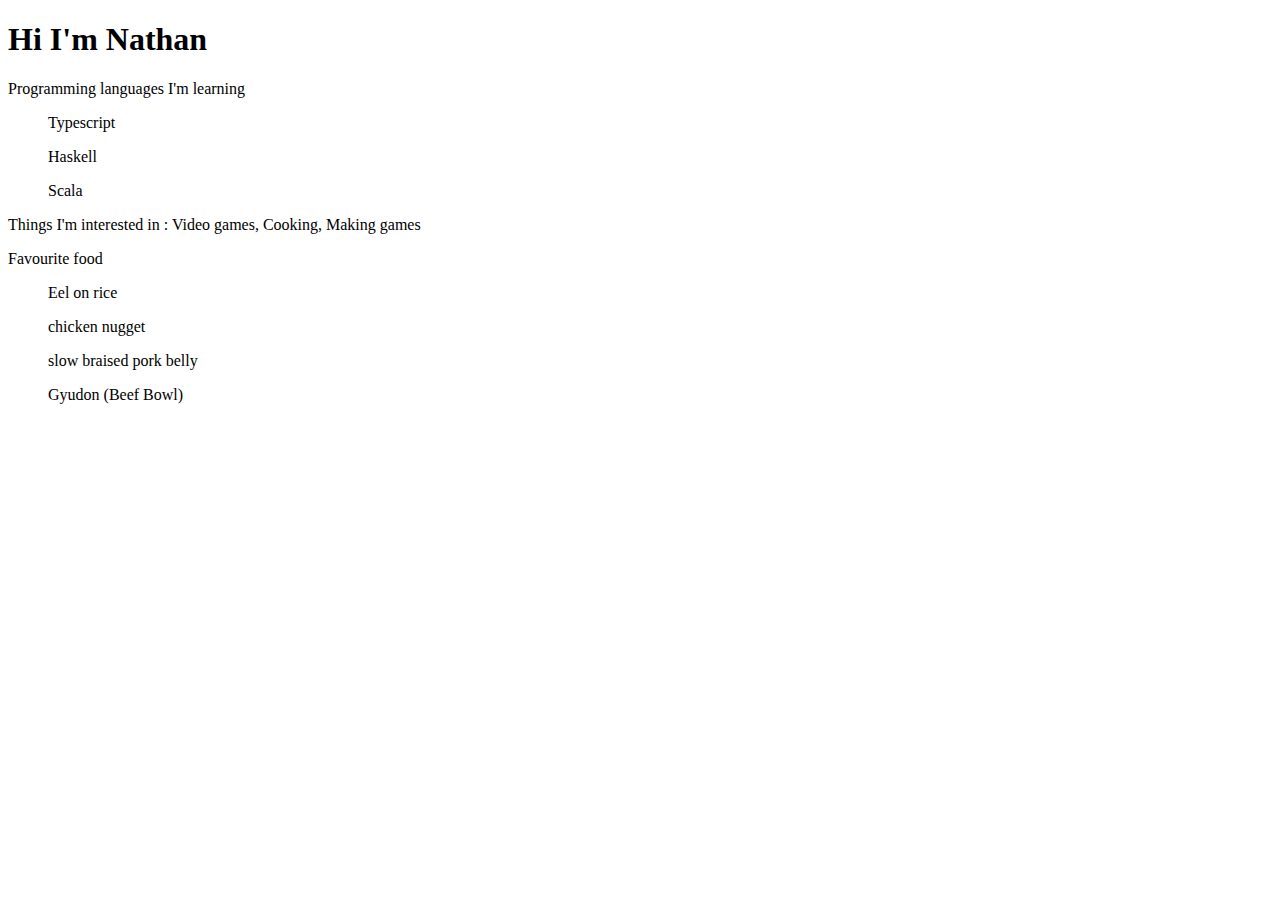
==== index.html @ 92c3c271 "index page" ====
<!DOCTYPE html>
<html>
<head>
<title>Page Title</title>
</head>
<body>

<h1>Hi I'm Nathan</h1>
<li> Programming languages I'm learning 
	<ul> Typescript </ul>
	<ul> Haskell </ul>
	<ul> Scala </ul>
</li>

<p> 
Things I'm interested in : 
Video games,
Cooking,
Making games
</p>

<li> Favourite food
	<ol> Eel on rice </ol>
	<ol> chicken nugget </ol>
	<ol> slow braised pork belly </ol>
	<ol> Gyudon (Beef Bowl) </ol>
</li>



</body>
</html>
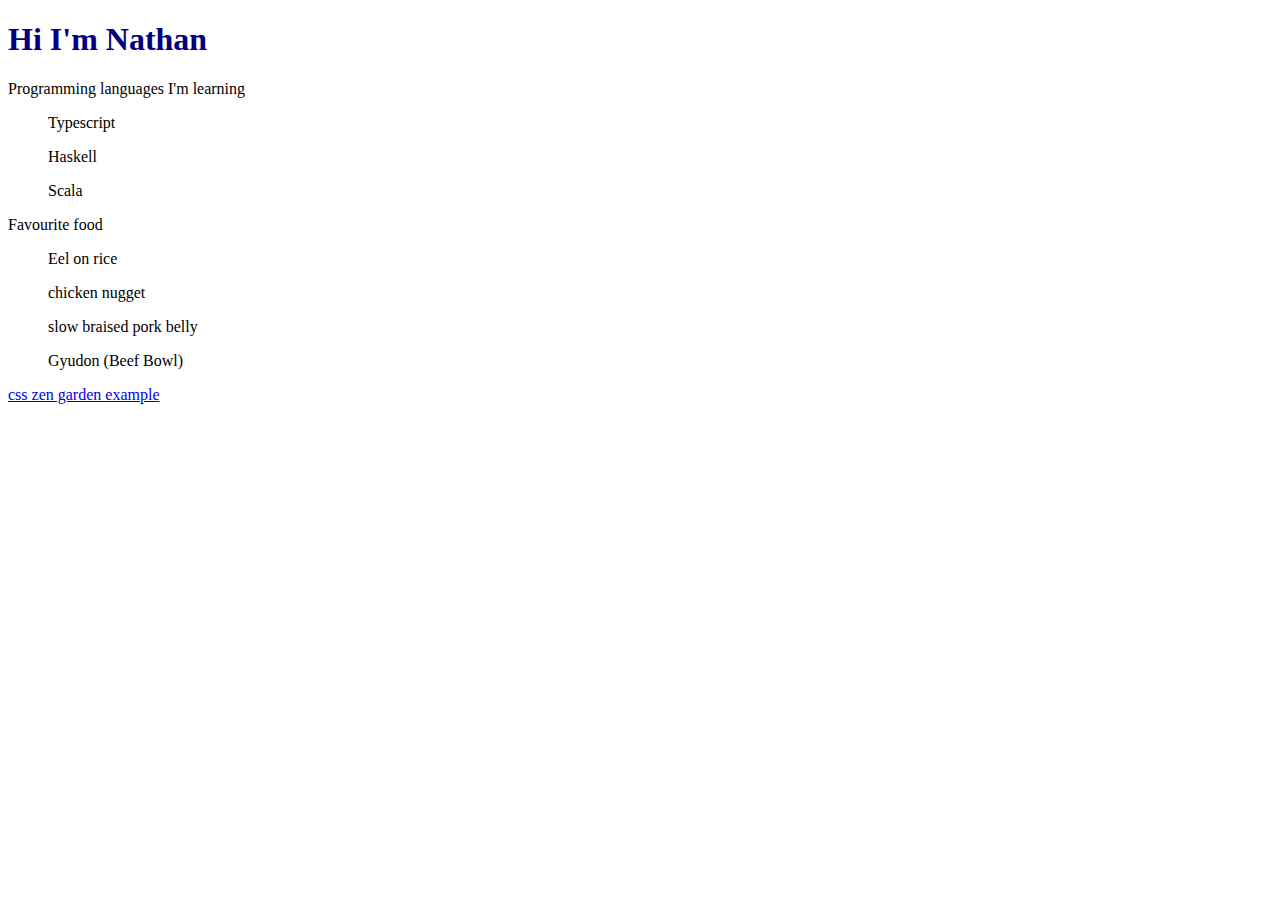
==== commit df03163e: "added some css magic" ====
--- a/index.html
+++ b/index.html
@@ -2,31 +2,49 @@
 <html>
 <head>
 <title>Page Title</title>
+<link rel="stylesheet" type="text/css" href="style.css">
+<link rel="stylesheet" type="text/css" href="magic.css">
+<link rel="stylesheet" href="http://icono-49d6.kxcdn.com/icono.min.css">
+<script src="https://ajax.googleapis.com/ajax/libs/jquery/3.3.1/jquery.min.js"></script>
 </head>
 <body>
 
 <h1>Hi I'm Nathan</h1>
 <li> Programming languages I'm learning 
-	<ul> Typescript </ul>
-	<ul> Haskell </ul>
-	<ul> Scala </ul>
+	<ul>
+		Typescript 
+		<i class="icono-instagram"> </i> 
+	</ul> 
+	<ul> 
+		Haskell 
+		<i class="icono-image magic"> </i> 
+	</ul> 
+	<ul> 
+		Scala 
+		<i class="icono-gear"> </i>  
+	</ul> 
 </li>
-
-<p> 
-Things I'm interested in : 
-Video games,
-Cooking,
-Making games
-</p>
-
+<div class="contain">
+<div class="">
 <li> Favourite food
 	<ol> Eel on rice </ol>
 	<ol> chicken nugget </ol>
 	<ol> slow braised pork belly </ol>
 	<ol> Gyudon (Beef Bowl) </ol>
 </li>
+</div>
+</div>
 
+<a href="http://www.csszengarden.com/212/"> css zen garden example </a>
 
+<script >
+$('.magic').hover(function () {
+  $(this).addClass('magictime foolishOut');
+  setTimeout(function(){
+  	$('.magic').removeClass('magictime foolishOut');
+}, 1000);
+});
+</script>
 
 </body>
 </html> --- a/style.css
+++ b/style.css
@@ -0,0 +1,7 @@
+h1 {
+	color: navy;
+}
+
+.magic {
+	background-color: #333333
+}--- a/magic.css
+++ b/magic.css
@@ -0,0 +1 @@
+@charset "UTF-8";.magictime{animation-duration:1s;animation-fill-mode:both}.puffIn{animation-name:puffIn}@keyframes puffIn{0%{opacity:0;transform-origin:50% 50%;transform:scale(2,2);filter:blur(2px)}100%{opacity:1;transform-origin:50% 50%;transform:scale(1,1);filter:blur(0)}}.puffOut{animation-name:puffOut}@keyframes puffOut{0%{opacity:1;transform-origin:50% 50%;transform:scale(1,1);filter:blur(0)}100%{opacity:0;transform-origin:50% 50%;transform:scale(2,2);filter:blur(2px)}}.vanishIn{animation-name:vanishIn}@keyframes vanishIn{0%{opacity:0;transform-origin:50% 50%;transform:scale(2,2);filter:blur(90px)}100%{opacity:1;transform-origin:50% 50%;transform:scale(1,1);filter:blur(0)}}.vanishOut{animation-name:vanishOut}@keyframes vanishOut{0%{opacity:1;transform-origin:50% 50%;transform:scale(1,1);filter:blur(0)}100%{opacity:0;transform-origin:50% 50%;transform:scale(2,2);filter:blur(20px)}}.boingInUp{animation-name:boingInUp}@keyframes boingInUp{0%{opacity:0;transform-origin:50% 0;transform:perspective(800px) rotateX(-90deg)}50%{opacity:1;transform-origin:50% 0;transform:perspective(800px) rotateX(50deg)}100%{opacity:1;transform-origin:50% 0;transform:perspective(800px) rotateX(0)}}.boingOutDown{animation-name:boingOutDown}@keyframes boingOutDown{0%{opacity:1;transform-origin:100% 100%;transform:perspective(800px) rotateX(0) rotateY(0)}20%{opacity:1;transform-origin:100% 100%;transform:perspective(800px) rotateX(0) rotateY(10deg)}30%{opacity:1;transform-origin:0 100%;transform:perspective(800px) rotateX(0) rotateY(0)}40%{opacity:1;transform-origin:0 100%;transform:perspective(800px) rotateX(10deg) rotateY(10deg)}100%{opacity:0;transform-origin:100% 100%;transform:perspective(800px) rotateX(90deg) rotateY(0)}}.bombLeftOut{animation-name:bombLeftOut}@keyframes bombLeftOut{0%{opacity:1;transform-origin:50% 50%;transform:rotate(0);filter:blur(0)}50%{opacity:1;transform-origin:-100% 50%;transform:rotate(-160deg);filter:blur(0)}100%{opacity:0;transform-origin:-100% 50%;transform:rotate(-160deg);filter:blur(20px)}}.bombRightOut{animation-name:bombRightOut}@keyframes bombRightOut{0%{opacity:1;transform-origin:50% 50%;transform:rotate(0);filter:blur(0)}50%{opacity:1;transform-origin:200% 50%;transform:rotate(160deg);filter:blur(0)}100%{opacity:0;transform-origin:200% 50%;transform:rotate(160deg);filter:blur(20px)}}.magic{animation-name:magic}@keyframes magic{0%{opacity:1;transform-origin:100% 200%;transform:scale(1,1) rotate(0)}100%{opacity:0;transform-origin:200% 500%;transform:scale(0,0) rotate(270deg)}}.swap{animation-name:swap}@keyframes swap{0%{opacity:0;transform-origin:0 100%;transform:scale(0,0) translate(-700px,0)}100%{opacity:1;transform-origin:100% 100%;transform:scale(1,1) translate(0,0)}}.twisterInDown{animation-name:twisterInDown}@keyframes twisterInDown{0%{opacity:0;transform-origin:0 100%;transform:scale(0,0) rotate(360deg) translateY(-100%)}30%{transform-origin:0 100%;transform:scale(0,0) rotate(360deg) translateY(-100%)}100%{opacity:1;transform-origin:100% 100%;transform:scale(1,1) rotate(0) translateY(0)}}.twisterInUp{animation-name:twisterInUp}@keyframes twisterInUp{0%{opacity:0;transform-origin:100% 0;transform:scale(0,0) rotate(360deg) translateY(100%)}30%{transform-origin:100% 0;transform:scale(0,0) rotate(360deg) translateY(100%)}100%{opacity:1;transform-origin:0 0;transform:scale(1,1) rotate(0) translateY(0)}}.foolishIn{animation-name:foolishIn}@keyframes foolishIn{0%{opacity:0;transform-origin:50% 50%;transform:scale(0,0) rotate(360deg)}20%{opacity:1;transform-origin:0 100%;transform:scale(.5,.5) rotate(0)}40%{opacity:1;transform-origin:100% 100%;transform:scale(.5,.5) rotate(0)}60%{opacity:1;transform-origin:0;transform:scale(.5,.5) rotate(0)}80%{opacity:1;transform-origin:0 0;transform:scale(.5,.5) rotate(0)}100%{opacity:1;transform-origin:50% 50%;transform:scale(1,1) rotate(0)}}.foolishOut{animation-name:foolishOut}@keyframes foolishOut{0%{opacity:1;transform-origin:50% 50%;transform:scale(1,1) rotate(360deg)}20%{opacity:1;transform-origin:0 0;transform:scale(.5,.5) rotate(0)}40%{opacity:1;transform-origin:100% 0;transform:scale(.5,.5) rotate(0)}60%{opacity:1;transform-origin:0;transform:scale(.5,.5) rotate(0)}80%{opacity:1;transform-origin:0 100%;transform:scale(.5,.5) rotate(0)}100%{opacity:0;transform-origin:50% 50%;transform:scale(0,0) rotate(0)}}.holeOut{animation-name:holeOut}@keyframes holeOut{0%{opacity:1;transform-origin:50% 50%;transform:scale(1,1) rotateY(0)}100%{opacity:0;transform-origin:50% 50%;transform:scale(0,0) rotateY(180deg)}}.swashIn{animation-name:swashIn}@keyframes swashIn{0%{opacity:0;transform-origin:50% 50%;transform:scale(0,0)}90%{opacity:1;transform-origin:50% 50%;transform:scale(.9,.9)}100%{opacity:1;transform-origin:50% 50%;transform:scale(1,1)}}.swashOut{animation-name:swashOut}@keyframes swashOut{0%{opacity:1;transform-origin:50% 50%;transform:scale(1,1)}80%{opacity:1;transform-origin:50% 50%;transform:scale(.9,.9)}100%{opacity:0;transform-origin:50% 50%;transform:scale(0,0)}}.spaceInDown{animation-name:spaceInDown}@keyframes spaceInDown{0%{opacity:0;transform-origin:50% 100%;transform:scale(.2) translate(0,200%)}100%{opacity:1;transform-origin:50% 100%;transform:scale(1) translate(0,0)}}.spaceInLeft{animation-name:spaceInLeft}@keyframes spaceInLeft{0%{opacity:0;transform-origin:0 50%;transform:scale(.2) translate(-200%,0)}100%{opacity:1;transform-origin:0 50%;transform:scale(1) translate(0,0)}}.spaceInRight{animation-name:spaceInRight}@keyframes spaceInRight{0%{opacity:0;transform-origin:100% 50%;transform:scale(.2) translate(200%,0)}100%{opacity:1;transform-origin:100% 50%;transform:scale(1) translate(0,0)}}.spaceInUp{animation-name:spaceInUp}@keyframes spaceInUp{0%{opacity:0;transform-origin:50% 0;transform:scale(.2) translate(0,-200%)}100%{opacity:1;transform-origin:50% 0;transform:scale(1) translate(0,0)}}.spaceOutDown{animation-name:spaceOutDown}@keyframes spaceOutDown{0%{opacity:1;transform-origin:50% 100%;transform:scale(1) translate(0,0)}100%{opacity:0;transform-origin:50% 100%;transform:scale(.2) translate(0,200%)}}.spaceOutLeft{animation-name:spaceOutLeft}@keyframes spaceOutLeft{0%{opacity:1;transform-origin:0 50%;transform:scale(1) translate(0,0)}100%{opacity:0;transform-origin:0 50%;transform:scale(.2) translate(-200%,0)}}.spaceOutRight{animation-name:spaceOutRight}@keyframes spaceOutRight{0%{opacity:1;transform-origin:100% 50%;transform:scale(1) translate(0,0)}100%{opacity:0;transform-origin:100% 50%;transform:scale(.2) translate(200%,0)}}.spaceOutUp{animation-name:spaceOutUp}@keyframes spaceOutUp{0%{opacity:1;transform-origin:50% 0;transform:scale(1) translate(0,0)}100%{opacity:0;transform-origin:50% 0;transform:scale(.2) translate(0,-200%)}}.perspectiveDown{animation-name:perspectiveDown}@keyframes perspectiveDown{0%{transform-origin:0 100%;transform:perspective(800px) rotateX(0)}100%{transform-origin:0 100%;transform:perspective(800px) rotateX(-180deg)}}.perspectiveDownReturn{animation-name:perspectiveDownReturn}@keyframes perspectiveDownReturn{0%{transform-origin:0 100%;transform:perspective(800px) rotateX(-180deg)}100%{transform-origin:0 100%;transform:perspective(800px) rotateX(0)}}.perspectiveLeft{animation-name:perspectiveLeft}@keyframes perspectiveLeft{0%{transform-origin:0 0;transform:perspective(800px) rotateY(0)}100%{transform-origin:0 0;transform:perspective(800px) rotateY(-180deg)}}.perspectiveLeftReturn{animation-name:perspectiveLeftReturn}@keyframes perspectiveLeftReturn{0%{transform-origin:0 0;transform:perspective(800px) rotateY(-180deg)}100%{transform-origin:0 0;transform:perspective(800px) rotateY(0)}}.perspectiveRight{animation-name:perspectiveRight}@keyframes perspectiveRight{0%{transform-origin:100% 0;transform:perspective(800px) rotateY(0)}100%{transform-origin:100% 0;transform:perspective(800px) rotateY(180deg)}}.perspectiveRightReturn{animation-name:perspectiveRightReturn}@keyframes perspectiveRightReturn{0%{transform-origin:100% 0;transform:perspective(800px) rotateY(180deg)}100%{transform-origin:100% 0;transform:perspective(800px) rotateY(0)}}.perspectiveUp{animation-name:perspectiveUp}@keyframes perspectiveUp{0%{transform-origin:0 0;transform:perspective(800px) rotateX(0)}100%{transform-origin:0 0;transform:perspective(800px) rotateX(180deg)}}.perspectiveUpReturn{animation-name:perspectiveUpReturn}@keyframes perspectiveUpReturn{0%{transform-origin:0 0;transform:perspective(800px) rotateX(180deg)}100%{transform-origin:0 0;transform:perspective(800px) rotateX(0)}}.rotateDown{animation-name:rotateDown}@keyframes rotateDown{0%{opacity:1;transform-origin:0 0;transform:perspective(800px) rotateX(0) translateZ(0)}100%{opacity:0;transform-origin:50% 100%;transform:perspective(800px) rotateX(-180deg) translateZ(300px)}}.rotateLeft{animation-name:rotateLeft}@keyframes rotateLeft{0%{opacity:1;transform-origin:0 0;transform:perspective(800px) rotateY(0) translateZ(0)}100%{opacity:0;transform-origin:50% 0;transform:perspective(800px) rotateY(180deg) translateZ(300px)}}.rotateRight{animation-name:rotateRight}@keyframes rotateRight{0%{opacity:1;transform-origin:0 0;transform:perspective(800px) rotateY(0) translate3d(0)}100%{opacity:0;transform-origin:50% 0;transform:perspective(800px) rotateY(-180deg) translateZ(150px)}}.rotateUp{animation-name:rotateUp}@keyframes rotateUp{0%{opacity:1;transform-origin:0 0;transform:perspective(800px) rotateX(0) translateZ(0)}100%{opacity:0;transform-origin:50% 0;transform:perspective(800px) rotateX(180deg) translateZ(100px)}}.slideDown{animation-name:slideDown}@keyframes slideDown{0%{transform-origin:0 0;transform:translateY(0)}100%{transform-origin:0 0;transform:translateY(100%)}}.slideDownReturn{animation-name:slideDownReturn}@keyframes slideDownReturn{0%{transform-origin:0 0;transform:translateY(100%)}100%{transform-origin:0 0;transform:translateY(0)}}.slideLeft{animation-name:slideLeft}@keyframes slideLeft{0%{transform-origin:0 0;transform:translateX(0)}100%{transform-origin:0 0;transform:translateX(-100%)}}.slideLeftReturn{animation-name:slideLeftReturn}@keyframes slideLeftReturn{0%{transform-origin:0 0;transform:translateX(-100%)}100%{transform-origin:0 0;transform:translateX(0)}}.slideRight{animation-name:slideRight}@keyframes slideRight{0%{transform-origin:0 0;transform:translateX(0)}100%{transform-origin:0 0;transform:translateX(100%)}}.slideRightReturn{animation-name:slideRightReturn}@keyframes slideRightReturn{0%{transform-origin:0 0;transform:translateX(100%)}100%{transform-origin:0 0;transform:translateX(0)}}.slideUp{animation-name:slideUp}@keyframes slideUp{0%{transform-origin:0 0;transform:translateY(0)}100%{transform-origin:0 0;transform:translateY(-100%)}}.slideUpReturn{animation-name:slideUpReturn}@keyframes slideUpReturn{0%{transform-origin:0 0;transform:translateY(-100%)}100%{transform-origin:0 0;transform:translateY(0)}}.openDownLeft{animation-name:openDownLeft}@keyframes openDownLeft{0%{transform-origin:bottom left;transform:rotate(0);animation-timing-function:ease-out}100%{transform-origin:bottom left;transform:rotate(-110deg);animation-timing-function:ease-in-out}}.openDownLeftReturn{animation-name:openDownLeftReturn}@keyframes openDownLeftReturn{0%{transform-origin:bottom left;transform:rotate(-110deg);animation-timing-function:ease-in-out}100%{transform-origin:bottom left;transform:rotate(0);animation-timing-function:ease-out}}.openDownRight{animation-name:openDownRight}@keyframes openDownRight{0%{transform-origin:bottom right;transform:rotate(0);animation-timing-function:ease-out}100%{transform-origin:bottom right;transform:rotate(110deg);animation-timing-function:ease-in-out}}.openDownRightReturn{animation-name:openDownRightReturn}@keyframes openDownRightReturn{0%{transform-origin:bottom right;transform:rotate(110deg);animation-timing-function:ease-in-out}100%{transform-origin:bottom right;transform:rotate(0);animation-timing-function:ease-out}}.openUpLeft{animation-name:openUpLeft}@keyframes openUpLeft{0%{transform-origin:top left;transform:rotate(0);animation-timing-function:ease-out}100%{transform-origin:top left;transform:rotate(110deg);animation-timing-function:ease-in-out}}.openUpLeftReturn{animation-name:openUpLeftReturn}@keyframes openUpLeftReturn{0%{transform-origin:top left;transform:rotate(110deg);animation-timing-function:ease-in-out}100%{transform-origin:top left;transform:rotate(0);animation-timing-function:ease-out}}.openUpRight{animation-name:openUpRight}@keyframes openUpRight{0%{transform-origin:top right;transform:rotate(0);animation-timing-function:ease-out}100%{transform-origin:top right;transform:rotate(-110deg);animation-timing-function:ease-in-out}}.openUpRightReturn{animation-name:openUpRightReturn}@keyframes openUpRightReturn{0%{transform-origin:top right;transform:rotate(-110deg);animation-timing-function:ease-in-out}100%{transform-origin:top right;transform:rotate(0);animation-timing-function:ease-out}}.openDownLeftOut{animation-name:openDownLeftOut}@keyframes openDownLeftOut{0%{opacity:1;transform-origin:bottom left;transform:rotate(0);animation-timing-function:ease-out}100%{opacity:0;transform-origin:bottom left;transform:rotate(-110deg);animation-timing-function:ease-in-out}}.openDownRightOut{animation-name:openDownRightOut}@keyframes openDownRightOut{0%{opacity:1;transform-origin:bottom right;transform:rotate(0);animation-timing-function:ease-out}100%{opacity:0;transform-origin:bottom right;transform:rotate(110deg);animation-timing-function:ease-in-out}}.openUpLeftOut{animation-name:openUpLeftOut}@keyframes openUpLeftOut{0%{opacity:1;transform-origin:top left;transform:rotate(0);animation-timing-function:ease-out}100%{opacity:0;transform-origin:top left;transform:rotate(110deg);animation-timing-function:ease-in-out}}.openUpRightOut{animation-name:openUpRightOut}@keyframes openUpRightOut{0%{opacity:1;transform-origin:top right;transform:rotate(0);animation-timing-function:ease-out}100%{opacity:0;transform-origin:top right;transform:rotate(-110deg);animation-timing-function:ease-in-out}}.tinDownIn{animation-name:tinDownIn}@keyframes tinDownIn{0%{opacity:0;transform:scale(1,1) translateY(900%)}50%,70%,90%{opacity:1;transform:scale(1.1,1.1) translateY(0)}100%,60%,80%{opacity:1;transform:scale(1,1) translateY(0)}}.tinDownOut{animation-name:tinDownOut}@keyframes tinDownOut{0%,20%,40%,50%{opacity:1;transform:scale(1,1) translateY(0)}10%,30%{opacity:1;transform:scale(1.1,1.1) translateY(0)}100%{opacity:0;transform:scale(1,1) translateY(900%)}}.tinLeftIn{animation-name:tinLeftIn}@keyframes tinLeftIn{0%{opacity:0;transform:scale(1,1) translateX(-900%)}50%,70%,90%{opacity:1;transform:scale(1.1,1.1) translateX(0)}100%,60%,80%{opacity:1;transform:scale(1,1) translateX(0)}}.tinLeftOut{animation-name:tinLeftOut}@keyframes tinLeftOut{0%,20%,40%,50%{opacity:1;transform:scale(1,1) translateX(0)}10%,30%{opacity:1;transform:scale(1.1,1.1) translateX(0)}100%{opacity:0;transform:scale(1,1) translateX(-900%)}}.tinRightIn{animation-name:tinRightIn}@keyframes tinRightIn{0%{opacity:0;transform:scale(1,1) translateX(900%)}50%,70%,90%{opacity:1;transform:scale(1.1,1.1) translateX(0)}100%,60%,80%{opacity:1;transform:scale(1,1) translateX(0)}}.tinRightOut{animation-name:tinRightOut}@keyframes tinRightOut{0%,20%,40%,50%{opacity:1;transform:scale(1,1) translateX(0)}10%,30%{opacity:1;transform:scale(1.1,1.1) translateX(0)}100%{opacity:0;transform:scale(1,1) translateX(900%)}}.tinUpIn{animation-name:tinUpIn}@keyframes tinUpIn{0%{opacity:0;transform:scale(1,1) translateY(-900%)}50%,70%,90%{opacity:1;transform:scale(1.1,1.1) translateY(0)}100%,60%,80%{opacity:1;transform:scale(1,1) translateY(0)}}.tinUpOut{animation-name:tinUpOut}@keyframes tinUpOut{0%,20%,40%,50%{opacity:1;transform:scale(1,1) translateY(0)}10%,30%{opacity:1;transform:scale(1.1,1.1) translateY(0)}100%{opacity:0;transform:scale(1,1) translateY(-900%)}}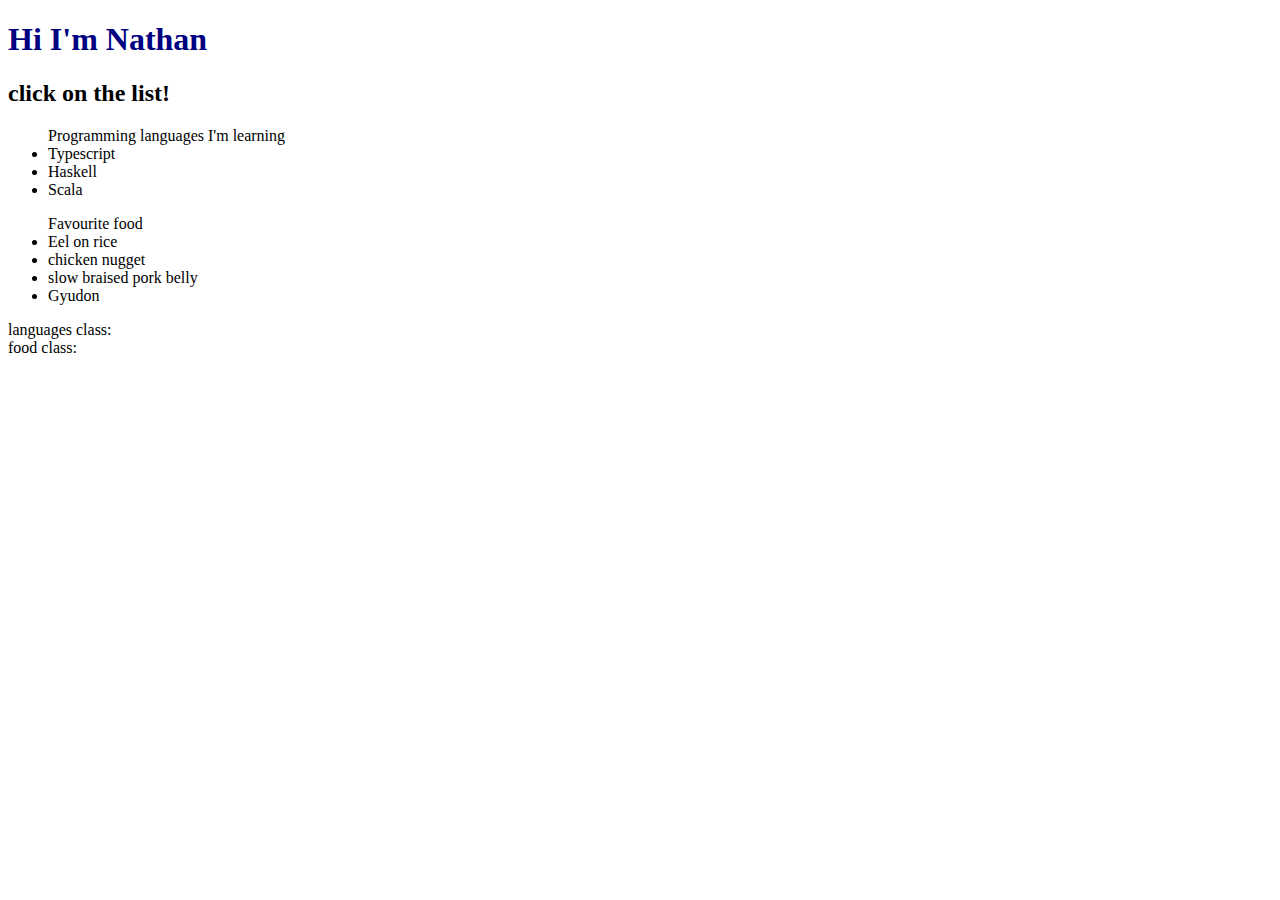
==== commit c776156e: "makes children inherit" ====
--- a/index.html
+++ b/index.html
@@ -4,46 +4,93 @@
 <title>Page Title</title>
 <link rel="stylesheet" type="text/css" href="style.css">
 <link rel="stylesheet" type="text/css" href="magic.css">
-<link rel="stylesheet" href="http://icono-49d6.kxcdn.com/icono.min.css">
+<link rel="stylesheet" jtype="text/css" href="icono.min.css">
 <script src="https://ajax.googleapis.com/ajax/libs/jquery/3.3.1/jquery.min.js"></script>
 </head>
 <body>
 
 <h1>Hi I'm Nathan</h1>
-<li> Programming languages I'm learning 
-	<ul>
+
+<h2> click on the list! </h2>
+
+<ul class="languages"> Programming languages I'm learning 
+	<li>
 		Typescript 
 		<i class="icono-instagram"> </i> 
-	</ul> 
-	<ul> 
+	</li> 
+	<li> 
 		Haskell 
 		<i class="icono-image magic"> </i> 
-	</ul> 
-	<ul> 
+	</li> 
+	<li> 
 		Scala 
 		<i class="icono-gear"> </i>  
-	</ul> 
-</li>
-<div class="contain">
-<div class="">
-<li> Favourite food
-	<ol> Eel on rice </ol>
-	<ol> chicken nugget </ol>
-	<ol> slow braised pork belly </ol>
-	<ol> Gyudon (Beef Bowl) </ol>
-</li>
-</div>
+	</li> 
+</ul>
+
+<ul class="food"> Favourite food
+	<li> Eel on rice </li>
+	<li> chicken nugget </li>
+	<li> slow braised pork belly </li>
+	<li> Gyudon </li>
+</ul>
+
+
+<div id="languagesClass">
+	languages class: 
 </div>
 
-<a href="http://www.csszengarden.com/212/"> css zen garden example </a>
+<div id="foodClass">
+	food class: 
+</div>
 
 <script >
+
+var allClassNames = ["inlineBlock", "block", "flex", "inlineFlex"]
+
 $('.magic').hover(function () {
-  $(this).addClass('magictime foolishOut');
-  setTimeout(function(){
-  	$('.magic').removeClass('magictime foolishOut');
-}, 1000);
+  	$(this).addClass('magictime foolishOut');
+		setTimeout(function(){
+  		$('.magic').removeClass('magictime foolishOut');
+	}, 1000);
 });
+
+
+
+$('.food').click(function () {
+	var len = allClassNames.length;
+	var newClass = "inlineBlock";
+	for(var i = 0; i < len; i++){
+		if($(this).hasClass(allClassNames[i])){
+			$(this).removeClass(allClassNames[i]);
+			newClass = allClassNames[(i+1) % len]
+			break;
+		}
+	}
+
+	$(this).addClass(newClass)
+	$('#foodClass').text("food class: " + newClass)
+}
+)
+
+
+$('.languages').click(function () {
+	var len = allClassNames.length;
+	
+	var newClass = "inlineBlock";
+	for(var i = 0; i < len; i++){
+		if($(this).hasClass(allClassNames[i])){
+			$(this).removeClass(allClassNames[i]);
+			newClass = allClassNames[(i+1) % len]
+			break;
+		}
+	}
+
+	$(this).addClass(newClass)
+	$('#languagesClass').text("languages class: " + newClass)
+}
+)
+
 </script>
 
 </body>
--- a/style.css
+++ b/style.css
@@ -1,7 +1,31 @@
 h1 {
-	color: navy;
-}
+  color: navy; }
 
 .magic {
-	background-color: #333333
-}+  background-color: #333333; }
+
+.inlineBlock {
+  display: inline-block;
+  background-color: cadetblue; }
+  .inlineBlock * {
+    display: inline-block; }
+
+.inlineFlex {
+  display: inline-flex;
+  background-color: cadetblue; }
+  .inlineFlex * {
+    display: inline-flex; }
+
+.flex {
+  display: flex;
+  background-color: sandybrown; }
+  .flex * {
+    display: flex; }
+
+.block {
+  display: block;
+  background-color: royalblue; }
+  .block * {
+    display: block; }
+
+/*# sourceMappingURL=style.css.map */
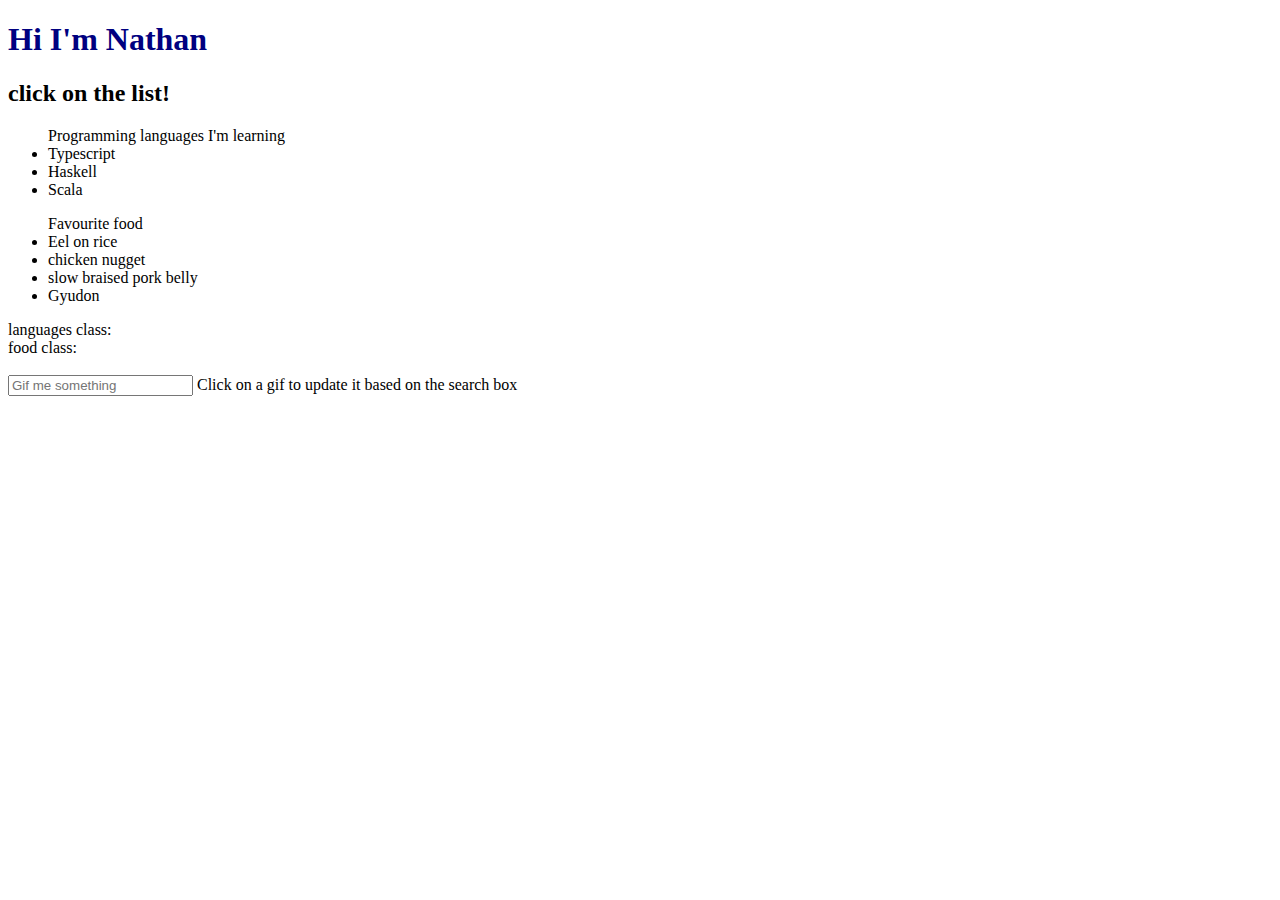
==== commit 12542133: "use unordered list" ====
--- a/index.html
+++ b/index.html
@@ -6,6 +6,7 @@
 <link rel="stylesheet" type="text/css" href="magic.css">
 <link rel="stylesheet" jtype="text/css" href="icono.min.css">
 <script src="https://ajax.googleapis.com/ajax/libs/jquery/3.3.1/jquery.min.js"></script>
+<script src="./trending.js"></script>
 </head>
 <body>
 
@@ -35,7 +36,6 @@
 	<li> Gyudon </li>
 </ul>
 
-
 <div id="languagesClass">
 	languages class: 
 </div>
@@ -44,7 +44,14 @@
 	food class: 
 </div>
 
+<br/>
+<input type='text' id='inputBox' placeholder="Gif me something"/>
+Click on a gif to update it based on the search box
+<ul id="gifList">
+</ul>
 <script >
+preLoad();
+getGifs();
 
 var allClassNames = ["inlineBlock", "block", "flex", "inlineFlex"]
 
@@ -55,8 +62,12 @@
 	}, 1000);
 });
 
-
-
+var frame = 0;
+var frameMax = 36;
+$('.food').hover(function(){
+	$('.food').addClass('rotate');
+	$('.rotate').trigger("rotatestart");
+})
 $('.food').click(function () {
 	var len = allClassNames.length;
 	var newClass = "inlineBlock";
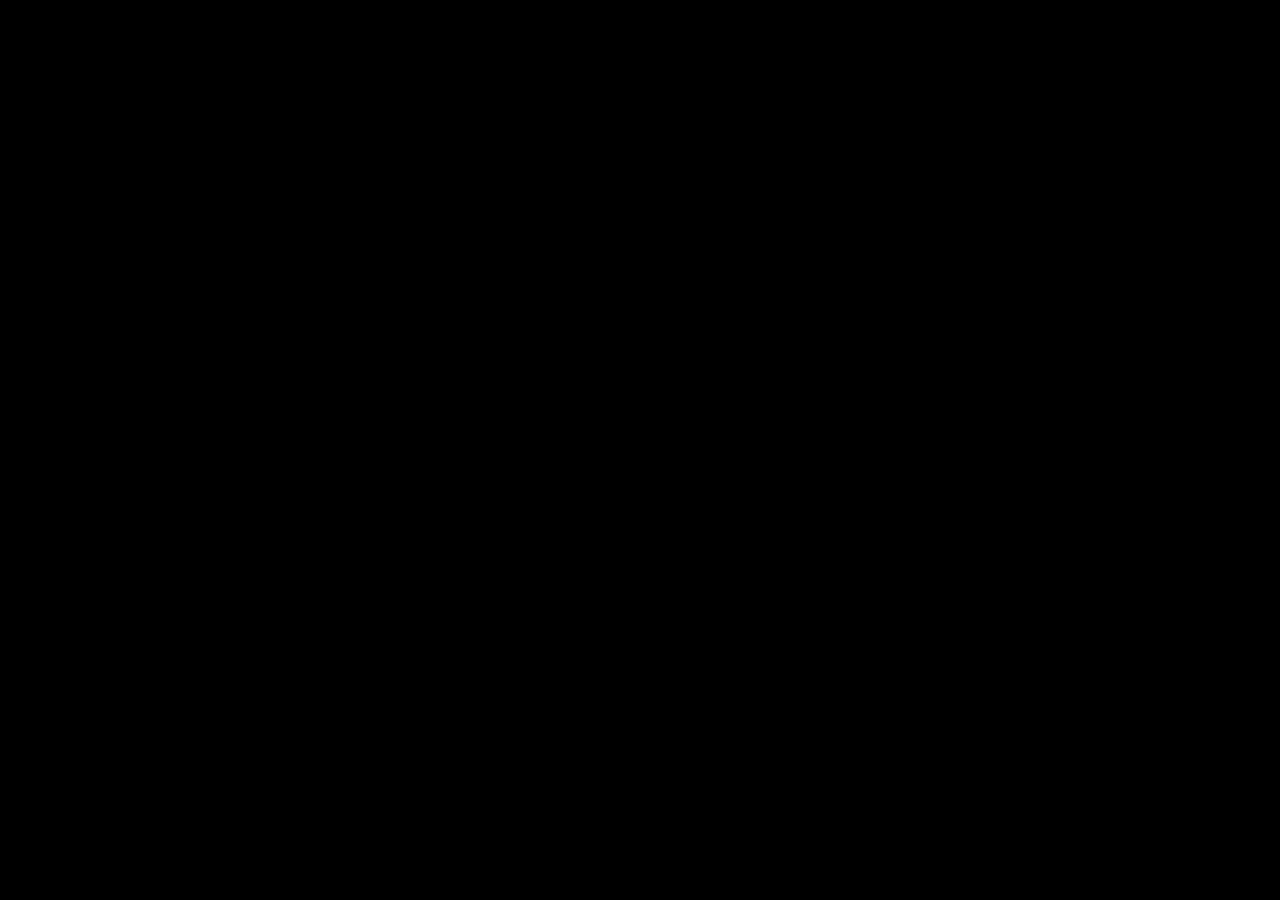
==== commit 63688ec6: "rename index" ====
--- a/index.html
+++ b/index.html
@@ -1,108 +1,268 @@
 <!DOCTYPE html>
-<html>
+<html xmlns='http://www.w3.org/1999/xhtml' lang='' xml:lang=''>
 <head>
-<title>Page Title</title>
-<link rel="stylesheet" type="text/css" href="style.css">
-<link rel="stylesheet" type="text/css" href="magic.css">
-<link rel="stylesheet" jtype="text/css" href="icono.min.css">
-<script src="https://ajax.googleapis.com/ajax/libs/jquery/3.3.1/jquery.min.js"></script>
-<script src="./trending.js"></script>
+	<meta charset='utf-8' />
+	<meta name='viewport' content='width=device-width, user-scalable=no' />
+	<link id='-gd-engine-icon' rel='icon' type='image/png' href='favicon.png' />
+	<title>MakeANest</title>
+	<style type='text/css'>
+
+		body {
+			touch-action: none;
+			margin: 0;
+			border: 0 none;
+			padding: 0;
+			text-align: center;
+			background-color: black;
+		}
+
+		#canvas {
+			display: block;
+			margin: 0;
+			color: white;
+		}
+
+		#canvas:focus {
+			outline: none;
+		}
+
+		.godot {
+			font-family: 'Noto Sans', 'Droid Sans', Arial, sans-serif;
+			color: #e0e0e0;
+			background-color: #3b3943;
+			background-image: linear-gradient(to bottom, #403e48, #35333c);
+			border: 1px solid #45434e;
+			box-shadow: 0 0 1px 1px #2f2d35;
+		}
+
+
+		/* Status display
+		 * ============== */
+
+		#status {
+			position: absolute;
+			left: 0;
+			top: 0;
+			right: 0;
+			bottom: 0;
+			display: flex;
+			justify-content: center;
+			align-items: center;
+			/* don't consume click events - make children visible explicitly */
+			visibility: hidden;
+		}
+
+		#status-progress {
+			width: 366px;
+			height: 7px;
+			background-color: #38363A;
+			border: 1px solid #444246;
+			padding: 1px;
+			box-shadow: 0 0 2px 1px #1B1C22;
+			border-radius: 2px;
+			visibility: visible;
+		}
+
+		@media only screen and (orientation:portrait) {
+			#status-progress {
+				width: 61.8%;
+			}
+		}
+
+		#status-progress-inner {
+			height: 100%;
+			width: 0;
+			box-sizing: border-box;
+			transition: width 0.5s linear;
+			background-color: #202020;
+			border: 1px solid #222223;
+			box-shadow: 0 0 1px 1px #27282E;
+			border-radius: 3px;
+		}
+
+		#status-indeterminate {
+			visibility: visible;
+			position: relative;
+		}
+
+		#status-indeterminate > div {
+			width: 4.5px;
+			height: 0;
+			border-style: solid;
+			border-width: 9px 3px 0 3px;
+			border-color: #2b2b2b transparent transparent transparent;
+			transform-origin: center 21px;
+			position: absolute;
+		}
+
+		#status-indeterminate > div:nth-child(1) { transform: rotate( 22.5deg); }
+		#status-indeterminate > div:nth-child(2) { transform: rotate( 67.5deg); }
+		#status-indeterminate > div:nth-child(3) { transform: rotate(112.5deg); }
+		#status-indeterminate > div:nth-child(4) { transform: rotate(157.5deg); }
+		#status-indeterminate > div:nth-child(5) { transform: rotate(202.5deg); }
+		#status-indeterminate > div:nth-child(6) { transform: rotate(247.5deg); }
+		#status-indeterminate > div:nth-child(7) { transform: rotate(292.5deg); }
+		#status-indeterminate > div:nth-child(8) { transform: rotate(337.5deg); }
+
+		#status-notice {
+			margin: 0 100px;
+			line-height: 1.3;
+			visibility: visible;
+			padding: 4px 6px;
+			visibility: visible;
+		}
+	</style>
+
 </head>
 <body>
-
-<h1>Hi I'm Nathan</h1>
-
-<h2> click on the list! </h2>
-
-<ul class="languages"> Programming languages I'm learning 
-	<li>
-		Typescript 
-		<i class="icono-instagram"> </i> 
-	</li> 
-	<li> 
-		Haskell 
-		<i class="icono-image magic"> </i> 
-	</li> 
-	<li> 
-		Scala 
-		<i class="icono-gear"> </i>  
-	</li> 
-</ul>
-
-<ul class="food"> Favourite food
-	<li> Eel on rice </li>
-	<li> chicken nugget </li>
-	<li> slow braised pork belly </li>
-	<li> Gyudon </li>
-</ul>
-
-<div id="languagesClass">
-	languages class: 
-</div>
-
-<div id="foodClass">
-	food class: 
-</div>
-
-<br/>
-<input type='text' id='inputBox' placeholder="Gif me something"/>
-Click on a gif to update it based on the search box
-<ul id="gifList">
-</ul>
-<script >
-preLoad();
-getGifs();
-
-var allClassNames = ["inlineBlock", "block", "flex", "inlineFlex"]
-
-$('.magic').hover(function () {
-  	$(this).addClass('magictime foolishOut');
-		setTimeout(function(){
-  		$('.magic').removeClass('magictime foolishOut');
-	}, 1000);
-});
-
-var frame = 0;
-var frameMax = 36;
-$('.food').hover(function(){
-	$('.food').addClass('rotate');
-	$('.rotate').trigger("rotatestart");
-})
-$('.food').click(function () {
-	var len = allClassNames.length;
-	var newClass = "inlineBlock";
-	for(var i = 0; i < len; i++){
-		if($(this).hasClass(allClassNames[i])){
-			$(this).removeClass(allClassNames[i]);
-			newClass = allClassNames[(i+1) % len]
-			break;
-		}
-	}
-
-	$(this).addClass(newClass)
-	$('#foodClass').text("food class: " + newClass)
-}
-)
-
-
-$('.languages').click(function () {
-	var len = allClassNames.length;
-	
-	var newClass = "inlineBlock";
-	for(var i = 0; i < len; i++){
-		if($(this).hasClass(allClassNames[i])){
-			$(this).removeClass(allClassNames[i]);
-			newClass = allClassNames[(i+1) % len]
-			break;
-		}
-	}
-
-	$(this).addClass(newClass)
-	$('#languagesClass').text("languages class: " + newClass)
-}
-)
-
-</script>
-
+	<canvas id='canvas'>
+		HTML5 canvas appears to be unsupported in the current browser.<br />
+		Please try updating or use a different browser.
+	</canvas>
+	<div id='status'>
+		<div id='status-progress' style='display: none;' oncontextmenu='event.preventDefault();'><div id ='status-progress-inner'></div></div>
+		<div id='status-indeterminate' style='display: none;' oncontextmenu='event.preventDefault();'>
+			<div></div>
+			<div></div>
+			<div></div>
+			<div></div>
+			<div></div>
+			<div></div>
+			<div></div>
+			<div></div>
+		</div>
+		<div id='status-notice' class='godot' style='display: none;'></div>
+	</div>
+
+	<script type='text/javascript' src='MakeANest.js'></script>
+	<script type='text/javascript'>//<![CDATA[
+
+		var engine = new Engine;
+		var setStatusMode;
+		var setStatusNotice;
+
+		(function() {
+
+			const EXECUTABLE_NAME = 'MakeANest';
+			const MAIN_PACK = 'MakeANest.pck';
+			const INDETERMINATE_STATUS_STEP_MS = 100;
+
+			var canvas = document.getElementById('canvas');
+			var statusProgress = document.getElementById('status-progress');
+			var statusProgressInner = document.getElementById('status-progress-inner');
+			var statusIndeterminate = document.getElementById('status-indeterminate');
+			var statusNotice = document.getElementById('status-notice');
+
+			var initializing = true;
+			var statusMode = 'hidden';
+
+			var animationCallbacks = [];
+			function animate(time) {
+				animationCallbacks.forEach(callback => callback(time));
+				requestAnimationFrame(animate);
+			}
+			requestAnimationFrame(animate);
+
+			function adjustCanvasDimensions() {
+				var scale = window.devicePixelRatio || 1;
+				var width = window.innerWidth;
+				var height = window.innerHeight;
+				canvas.width = width * scale;
+				canvas.height = height * scale;
+				canvas.style.width = width + "px";
+				canvas.style.height = height + "px";
+			}
+			animationCallbacks.push(adjustCanvasDimensions);
+			adjustCanvasDimensions();
+
+			setStatusMode = function setStatusMode(mode) {
+
+				if (statusMode === mode || !initializing)
+					return;
+				[statusProgress, statusIndeterminate, statusNotice].forEach(elem => {
+					elem.style.display = 'none';
+				});
+				animationCallbacks = animationCallbacks.filter(function(value) {
+					return (value != animateStatusIndeterminate);
+				});
+				switch (mode) {
+					case 'progress':
+						statusProgress.style.display = 'block';
+						break;
+					case 'indeterminate':
+						statusIndeterminate.style.display = 'block';
+						animationCallbacks.push(animateStatusIndeterminate);
+						break;
+					case 'notice':
+						statusNotice.style.display = 'block';
+						break;
+					case 'hidden':
+						break;
+					default:
+						throw new Error('Invalid status mode');
+				}
+				statusMode = mode;
+			}
+
+			function animateStatusIndeterminate(ms) {
+
+				var i = Math.floor(ms / INDETERMINATE_STATUS_STEP_MS % 8);
+				if (statusIndeterminate.children[i].style.borderTopColor == '') {
+					Array.prototype.slice.call(statusIndeterminate.children).forEach(child => {
+						child.style.borderTopColor = '';
+					});
+					statusIndeterminate.children[i].style.borderTopColor = '#dfdfdf';
+				}
+			}
+
+			setStatusNotice = function setStatusNotice(text) {
+
+				while (statusNotice.lastChild) {
+					statusNotice.removeChild(statusNotice.lastChild);
+				}
+				var lines = text.split('\n');
+				lines.forEach((line) => {
+					statusNotice.appendChild(document.createTextNode(line));
+					statusNotice.appendChild(document.createElement('br'));
+				});
+			};
+
+			engine.setProgressFunc((current, total) => {
+
+				if (total > 0) {
+					statusProgressInner.style.width = current/total * 100 + '%';
+					setStatusMode('progress');
+					if (current === total) {
+						// wait for progress bar animation
+						setTimeout(() => {
+							setStatusMode('indeterminate');
+						}, 500);
+					}
+				} else {
+					setStatusMode('indeterminate');
+				}
+			});
+
+			function displayFailureNotice(err) {
+				var msg = err.message || err;
+				console.error(msg);
+				setStatusNotice(msg);
+				setStatusMode('notice');
+				initializing = false;
+			};
+
+			if (!Engine.isWebGLAvailable()) {
+				displayFailureNotice('WebGL not available');
+			} else {
+				setStatusMode('indeterminate');
+				engine.setCanvas(canvas);
+				engine.startGame(EXECUTABLE_NAME, MAIN_PACK).then(() => {
+					setStatusMode('hidden');
+					initializing = false;
+				}, displayFailureNotice);
+			}
+		})();
+	//]]></script>
 </body>
-</html> +</html>
+
